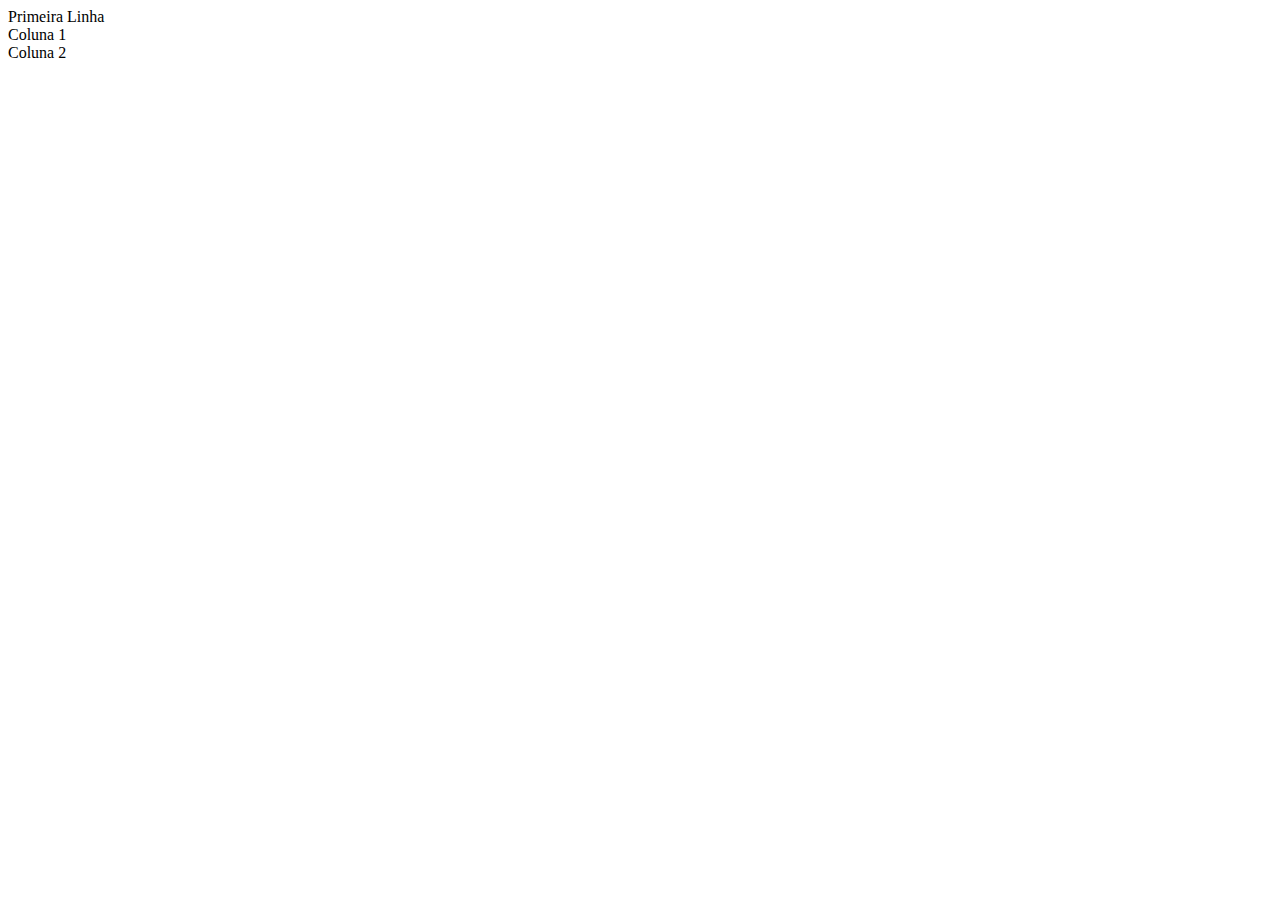
==== index.html @ d84b59b0 "closes #1 - esqueleto index.html" ====
<!DOCTYPE html>
<html lang="en">
<head>
    <meta charset="UTF-8">
    <meta name="viewport" content="width=device-width, initial-scale=1.0">
    <title>bootcamp Devjr - Sistema de Assinaturas </title>
</head>
<body>
    <div>
        <div>
            Primeira Linha
        </div>
        <div>
            <div>  
                Coluna 1
            </div>
            <div>
                Coluna 2
            </div>
        </div>
    </div>
</body>
</html>
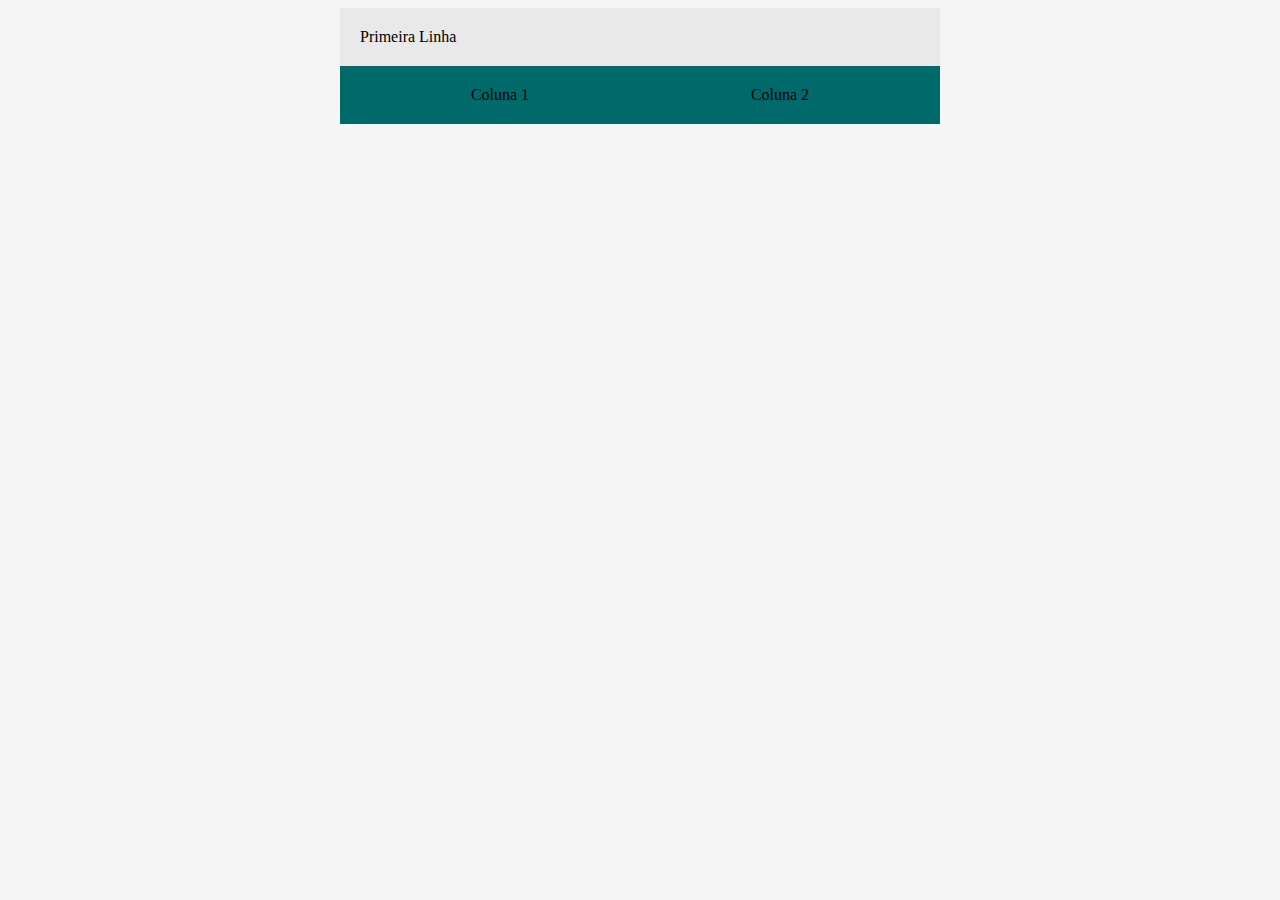
==== commit 8e29e836: "closes #2 - paleta de cores, display flex" ====
--- a/index.html
+++ b/index.html
@@ -4,13 +4,38 @@
     <meta charset="UTF-8">
     <meta name="viewport" content="width=device-width, initial-scale=1.0">
     <title>bootcamp Devjr - Sistema de Assinaturas </title>
+
+<style> 
+    body {
+        background-color: #F5F5F5;
+    }
+
+    .container {
+        background-color: #E9E9E9;
+        margin: auto;
+
+        width: 600px;
+    }
+
+    .header{
+        padding: 20px;
+    }
+
+    .flex-conteiner{
+    display: flex;
+    background-color: #006969;
+    justify-content: space-around;
+    padding: 20px;
+    }
+</style>
+
 </head>
 <body>
-    <div>
-        <div>
+    <div class="container">
+        <div class="header">
             Primeira Linha
         </div>
-        <div>
+        <div class="flex-conteiner">
             <div>  
                 Coluna 1
             </div>
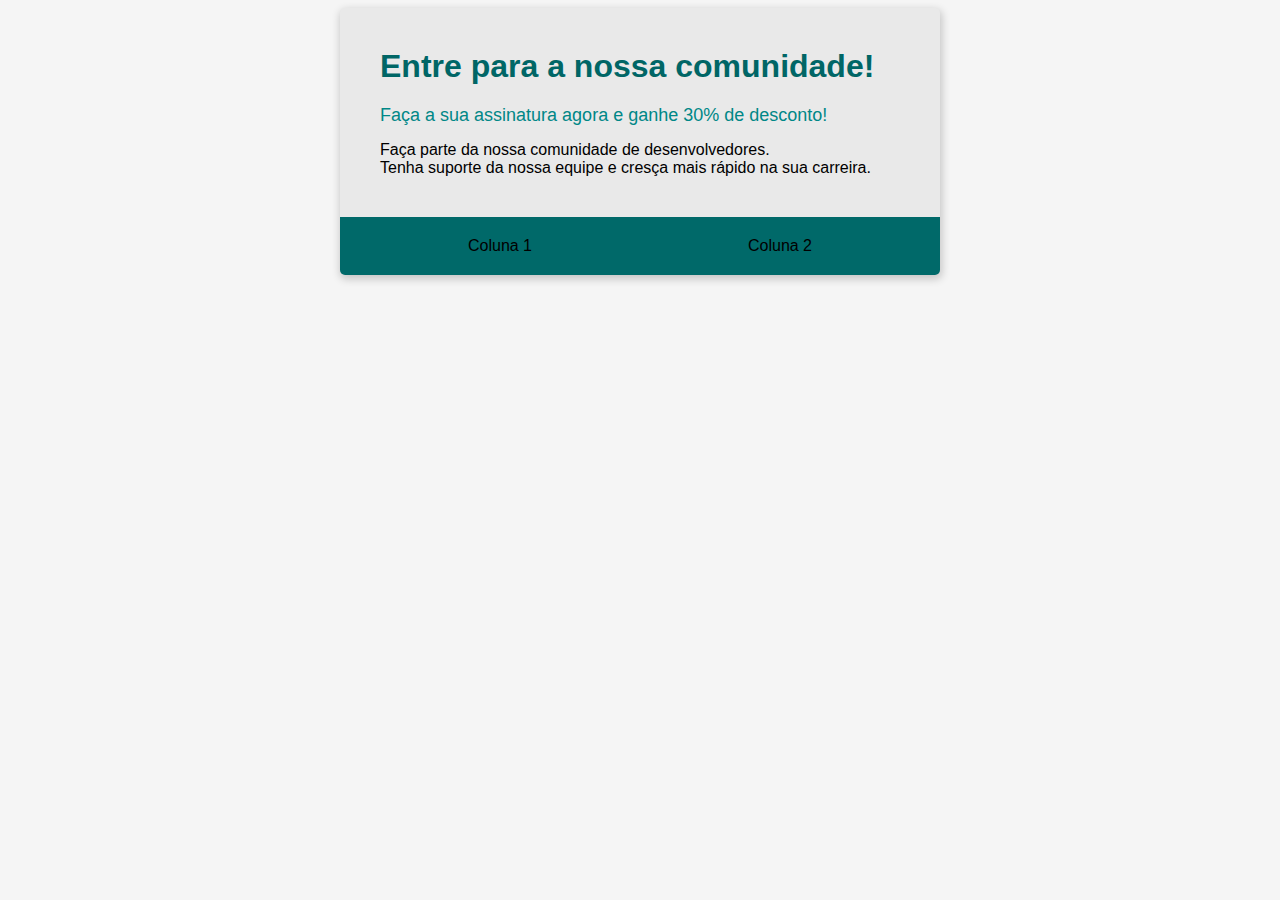
==== commit 960cae37: "closes #3 - Criando o cabecalho" ====
--- a/index.html
+++ b/index.html
@@ -8,6 +8,7 @@
 <style> 
     body {
         background-color: #F5F5F5;
+        font-family: 'Segoe UI', Tahoma, Geneva, Verdana, sans-serif;
     }
 
     .container {
@@ -15,10 +16,13 @@
         margin: auto;
 
         width: 600px;
+        box-shadow: 1px 3px 8px 1px rgba(0, 0, 0, 0.2);
+        border-radius: 5px;
+        overflow: hidden;
     }
 
     .header{
-        padding: 20px;
+        padding: 40px;
     }
 
     .flex-conteiner{
@@ -27,13 +31,37 @@
     justify-content: space-around;
     padding: 20px;
     }
+
+    .header-title{
+        color: #006666;
+        font-size: 32px;
+        font-weight: 700;
+        margin-bottom: 20px;
+    }
+
+    .header-subtitle{
+        color: #008787;
+        font-size: 18px;
+        font-weight: 500;
+        margin-bottom: 15px;
+    }
+
 </style>
 
 </head>
 <body>
     <div class="container">
         <div class="header">
-            Primeira Linha
+            <div class="header-title">
+            Entre para a nossa comunidade!
+            </div>
+            <div class="header-subtitle">
+                Faça a sua assinatura agora e ganhe 30% de desconto!
+            </div>
+            <div>
+                Faça parte da nossa comunidade de desenvolvedores.<br>
+                Tenha suporte da nossa equipe e cresça mais rápido na sua carreira.
+            </div>
         </div>
         <div class="flex-conteiner">
             <div>  
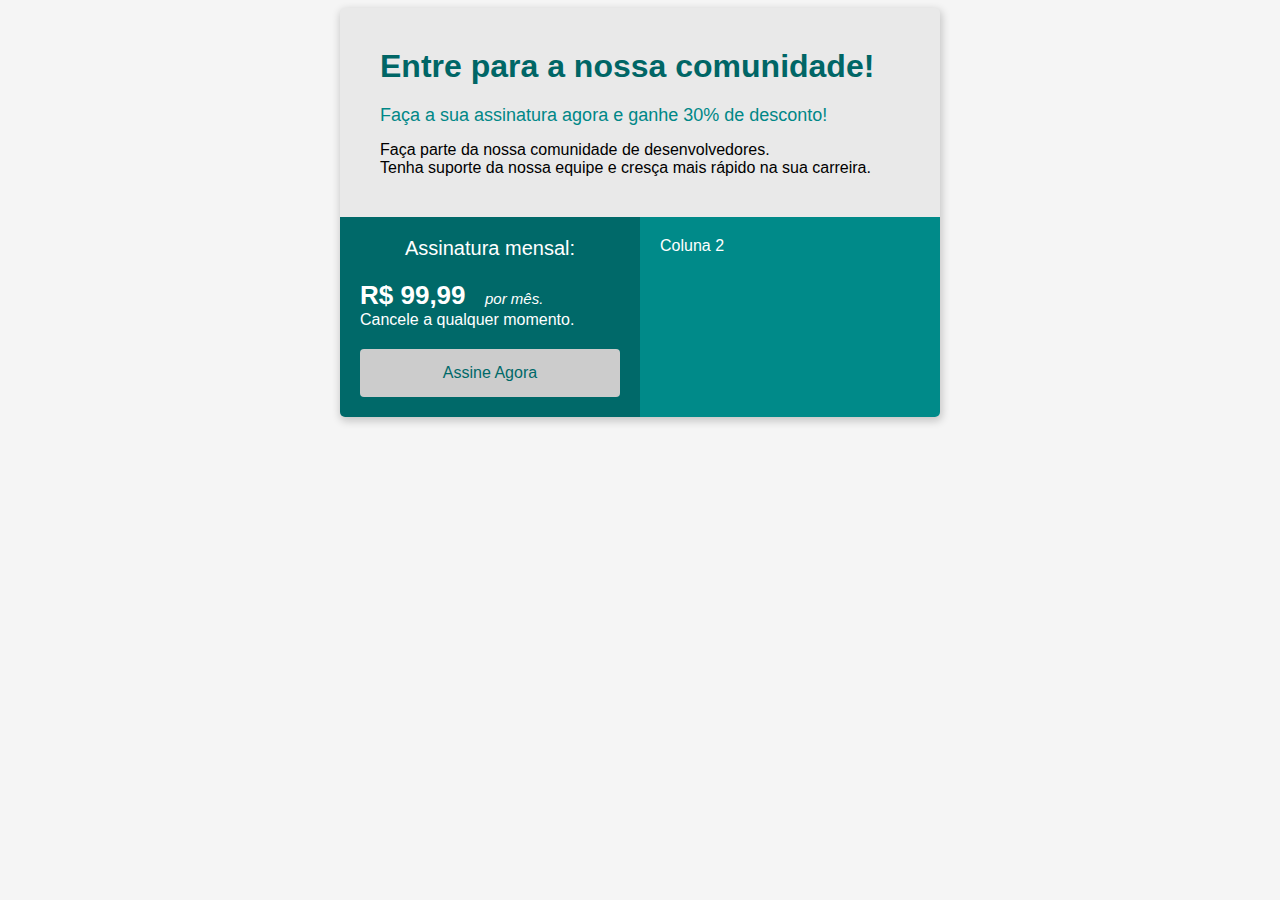
==== commit 680527ff: "closes #4 - button e span" ====
--- a/index.html
+++ b/index.html
@@ -27,9 +27,7 @@
 
     .flex-conteiner{
     display: flex;
-    background-color: #006969;
     justify-content: space-around;
-    padding: 20px;
     }
 
     .header-title{
@@ -45,6 +43,59 @@
         font-weight: 500;
         margin-bottom: 15px;
     }
+
+    .col-1{
+        background-color: #006969;
+        width: 50%;
+        padding: 20px;
+        color: #FFF
+    }
+
+    .col-2{
+        background-color: #008A89;
+        width: 50%;
+        padding: 20px;
+        color: #FFF
+    }
+
+    .subscription-title{
+        font-size: 20px;
+        text-align: center;
+        margin-bottom: 20px;
+    }
+
+    .price{
+        font-size: 26px;
+        font-weight: 700;
+    }
+
+    .month{
+        font-size: 15px;
+        font-style: italic;
+        margin-left: 15px;
+    }
+
+    .button{
+        margin-top: 20px;
+        width: 100%;
+        padding: 15px 32px;
+
+        color: #006969;
+        background-color: #CCCCCC;
+
+        font-size: 16px;
+
+        border-radius: 4px;
+        border: none;
+
+        cursor: pointer;
+
+    }
+
+    .button:hover{
+        background-color: #E9E9E9; 
+    }
+
 
 </style>
 
@@ -64,10 +115,25 @@
             </div>
         </div>
         <div class="flex-conteiner">
-            <div>  
-                Coluna 1
+            <div class="col-1">  
+                <div class="subscription-title">
+                Assinatura mensal:
+                </div>
+
+                <div>
+                    <span class="price">R$ 99,99</span>
+                    <span class="month">por mês.</span>
+                </div>
+
+                <div>
+                    Cancele a qualquer momento.
+                </div>
+
+                <button class="button">Assine Agora</button>
             </div>
-            <div>
+
+
+            <div class="col-2">
                 Coluna 2
             </div>
         </div>
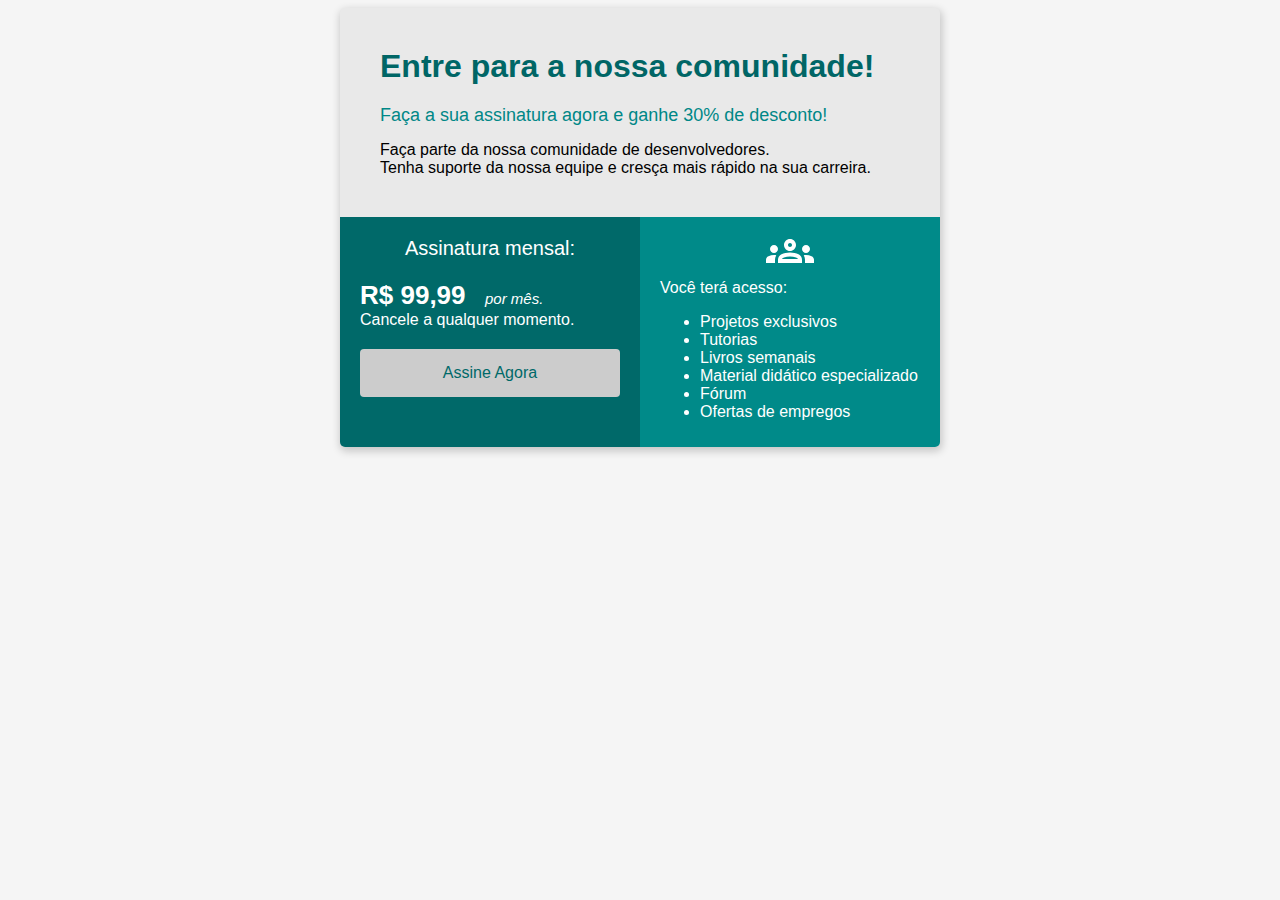
==== commit 55f56091: "closes #5 - tags ul e li" ====
--- a/index.html
+++ b/index.html
@@ -54,7 +54,7 @@
     .col-2{
         background-color: #008A89;
         width: 50%;
-        padding: 20px;
+        padding: 10px 20px;
         color: #FFF
     }
 
@@ -96,6 +96,9 @@
         background-color: #E9E9E9; 
     }
 
+    .image-group{
+        text-align: center;
+    }
 
 </style>
 
@@ -134,8 +137,24 @@
 
 
             <div class="col-2">
-                Coluna 2
+                <div class="image-group">
+                    <object data="groups_white_48dp.svg" type="image/svg+xml"></object>
+                </div>
+                
+                
+                
+                <div>
+                Você terá acesso:
             </div>
+                <ul>
+                    <li>Projetos exclusivos</li>
+                    <li>Tutorias</li>
+                    <li>Livros semanais</li>
+                    <li>Material didático especializado</li>
+                    <li>Fórum</li>
+                    <li>Ofertas de empregos</li>
+                </ul>
+            </div>    
         </div>
     </div>
 </body>
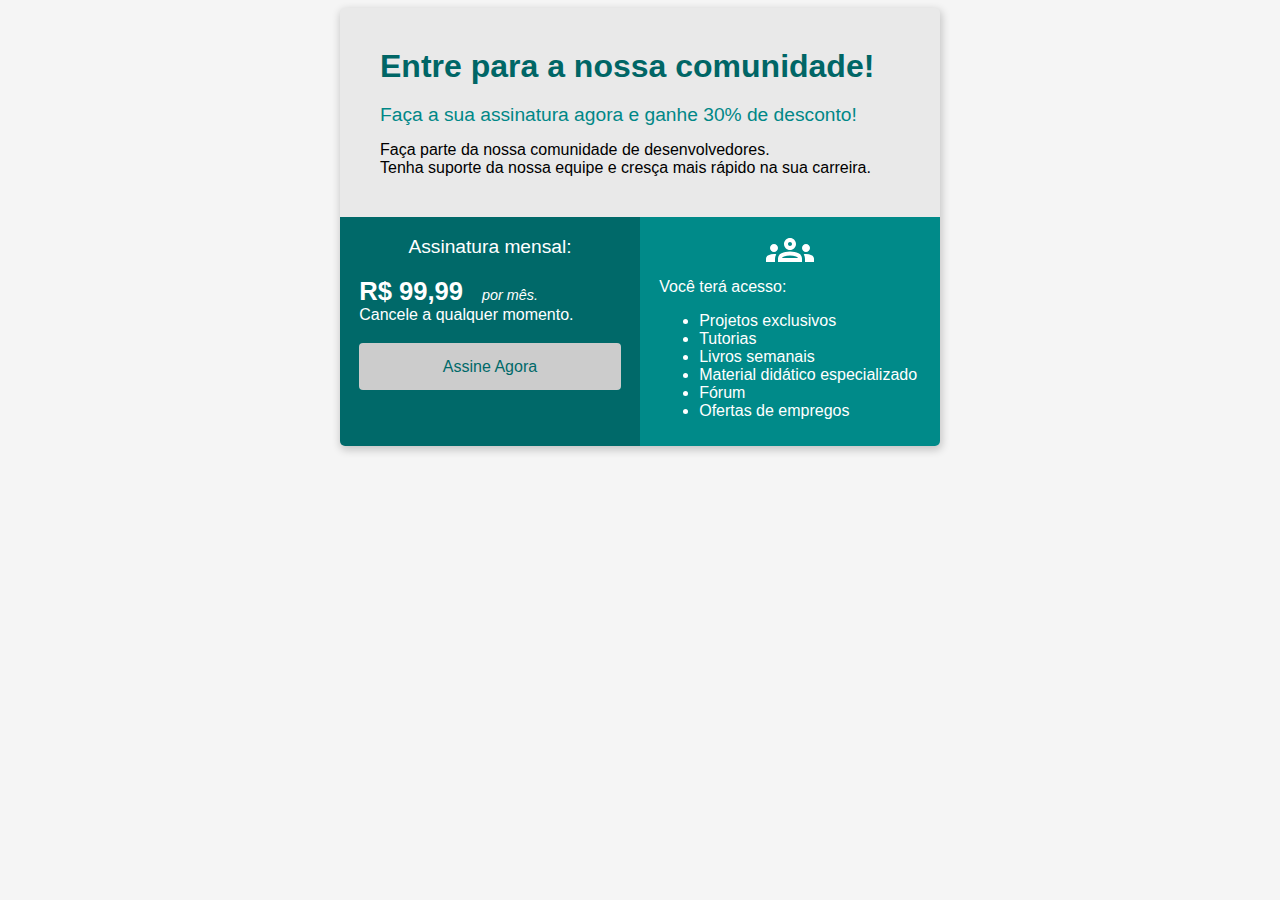
==== commit 6b571623: "closes #6 - media screen" ====
--- a/index.html
+++ b/index.html
@@ -22,7 +22,7 @@
     }
 
     .header{
-        padding: 40px;
+        padding: 2.5rem;
     }
 
     .flex-conteiner{
@@ -32,58 +32,58 @@
 
     .header-title{
         color: #006666;
-        font-size: 32px;
+        font-size: 2rem;
         font-weight: 700;
-        margin-bottom: 20px;
+        margin-bottom: 1.2rem;
     }
 
     .header-subtitle{
         color: #008787;
-        font-size: 18px;
+        font-size: 1.2rem;
         font-weight: 500;
-        margin-bottom: 15px;
+        margin-bottom: 0.9rem;
     }
 
     .col-1{
         background-color: #006969;
         width: 50%;
-        padding: 20px;
+        padding: 1.2rem;
         color: #FFF
     }
 
     .col-2{
         background-color: #008A89;
         width: 50%;
-        padding: 10px 20px;
+        padding: 0.6rem 1.2rem;
         color: #FFF
     }
 
     .subscription-title{
-        font-size: 20px;
+        font-size: 1.2rem;
         text-align: center;
-        margin-bottom: 20px;
+        margin-bottom: 1.2rem;
     }
 
     .price{
-        font-size: 26px;
+        font-size: 1.6rem;
         font-weight: 700;
     }
 
     .month{
-        font-size: 15px;
+        font-size: 0.9rem;
         font-style: italic;
-        margin-left: 15px;
+        margin-left: 0.9rem;
     }
 
     .button{
-        margin-top: 20px;
+        margin-top: 1.2rem;
         width: 100%;
-        padding: 15px 32px;
+        padding: 0.9rem 2rem;
 
         color: #006969;
         background-color: #CCCCCC;
 
-        font-size: 16px;
+        font-size: 1rem;
 
         border-radius: 4px;
         border: none;
@@ -99,6 +99,25 @@
     .image-group{
         text-align: center;
     }
+
+    @media screen and (max-width: 620px){
+        html{
+            font-size: 14px;
+        }
+
+        .flex-conteiner{
+            flex-direction: column;
+        }
+
+        .col-1, .col-2 {
+            width: 100%;
+            box-sizing: border-box;
+        }
+        .container{
+            width: 95%;
+        }
+    }
+
 
 </style>
 
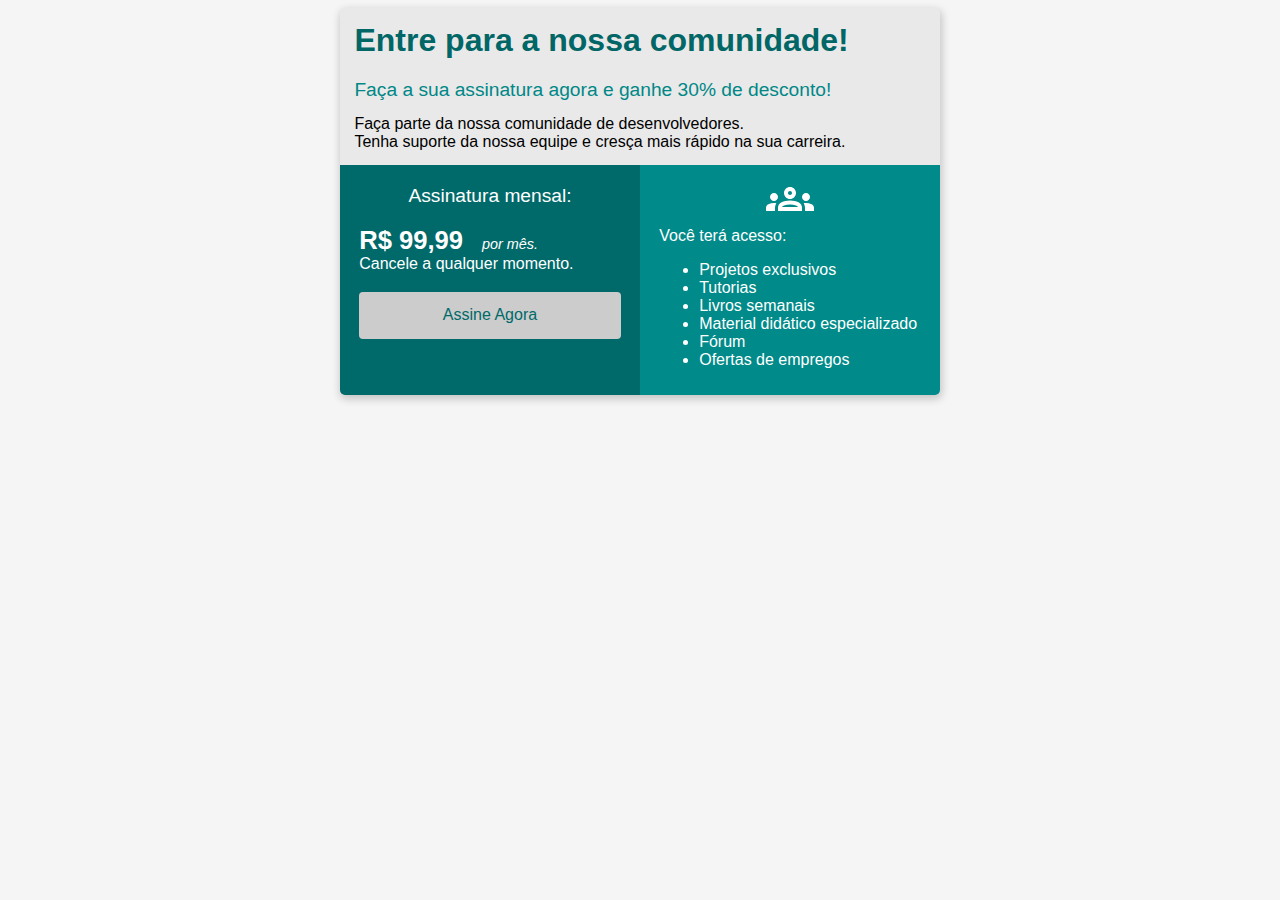
==== commit 472393c0: "closes #8 - html formulario" ====
--- a/index.html
+++ b/index.html
@@ -4,122 +4,8 @@
     <meta charset="UTF-8">
     <meta name="viewport" content="width=device-width, initial-scale=1.0">
     <title>bootcamp Devjr - Sistema de Assinaturas </title>
+    <link rel="stylesheet" href="style.css">
 
-<style> 
-    body {
-        background-color: #F5F5F5;
-        font-family: 'Segoe UI', Tahoma, Geneva, Verdana, sans-serif;
-    }
-
-    .container {
-        background-color: #E9E9E9;
-        margin: auto;
-
-        width: 600px;
-        box-shadow: 1px 3px 8px 1px rgba(0, 0, 0, 0.2);
-        border-radius: 5px;
-        overflow: hidden;
-    }
-
-    .header{
-        padding: 2.5rem;
-    }
-
-    .flex-conteiner{
-    display: flex;
-    justify-content: space-around;
-    }
-
-    .header-title{
-        color: #006666;
-        font-size: 2rem;
-        font-weight: 700;
-        margin-bottom: 1.2rem;
-    }
-
-    .header-subtitle{
-        color: #008787;
-        font-size: 1.2rem;
-        font-weight: 500;
-        margin-bottom: 0.9rem;
-    }
-
-    .col-1{
-        background-color: #006969;
-        width: 50%;
-        padding: 1.2rem;
-        color: #FFF
-    }
-
-    .col-2{
-        background-color: #008A89;
-        width: 50%;
-        padding: 0.6rem 1.2rem;
-        color: #FFF
-    }
-
-    .subscription-title{
-        font-size: 1.2rem;
-        text-align: center;
-        margin-bottom: 1.2rem;
-    }
-
-    .price{
-        font-size: 1.6rem;
-        font-weight: 700;
-    }
-
-    .month{
-        font-size: 0.9rem;
-        font-style: italic;
-        margin-left: 0.9rem;
-    }
-
-    .button{
-        margin-top: 1.2rem;
-        width: 100%;
-        padding: 0.9rem 2rem;
-
-        color: #006969;
-        background-color: #CCCCCC;
-
-        font-size: 1rem;
-
-        border-radius: 4px;
-        border: none;
-
-        cursor: pointer;
-
-    }
-
-    .button:hover{
-        background-color: #E9E9E9; 
-    }
-
-    .image-group{
-        text-align: center;
-    }
-
-    @media screen and (max-width: 620px){
-        html{
-            font-size: 14px;
-        }
-
-        .flex-conteiner{
-            flex-direction: column;
-        }
-
-        .col-1, .col-2 {
-            width: 100%;
-            box-sizing: border-box;
-        }
-        .container{
-            width: 95%;
-        }
-    }
-
-
-</style>
 
 </head>
 <body>
@@ -150,8 +36,9 @@
                 <div>
                     Cancele a qualquer momento.
                 </div>
-
+                <a href="cadastro.html">
                 <button class="button">Assine Agora</button>
+                </a>
             </div>
 
 
--- a/style.css
+++ b/style.css
@@ -0,0 +1,145 @@
+
+    body {
+        background-color: #F5F5F5;
+        font-family: 'Segoe UI', Tahoma, Geneva, Verdana, sans-serif;
+    }
+
+    input{
+        width: 95%;
+        height: 22px;
+        padding: 0.9rem;
+        font-size: 1.2rem;
+        border-radius: 5px;
+        border: 0;
+        margin: 10px;    
+    }
+
+    input:focus{
+        outline: none;
+        box-shadow: 0 0 10px #009E9E;
+    }
+
+    .container {
+        background-color: #E9E9E9;
+        margin: auto;
+
+        width: 600px;
+        box-shadow: 1px 3px 8px 1px rgba(0, 0, 0, 0.2);
+        border-radius: 5px;
+        overflow: hidden;
+    }
+
+    .header{
+        padding: 0.9rem;
+    }
+
+    .flex-conteiner{
+    display: flex;
+    justify-content: space-around;
+    }
+
+    .header-title{
+        color: #006666;
+        font-size: 2rem;
+        font-weight: 700;
+        margin-bottom: 1.2rem;
+    }
+
+    .header-subtitle{
+        color: #008787;
+        font-size: 1.2rem;
+        font-weight: 500;
+        margin-bottom: 0.9rem;
+    }
+
+    .col-1{
+        background-color: #006969;
+        width: 50%;
+        padding: 1.2rem;
+        color: #FFF
+    }
+
+    .col-2{
+        background-color: #008A89;
+        width: 50%;
+        padding: 0.6rem 1.2rem;
+        color: #FFF
+    }
+
+    .subscription-title{
+        font-size: 1.2rem;
+        text-align: center;
+        margin-bottom: 1.2rem;
+    }
+
+    .price{
+        font-size: 1.6rem;
+        font-weight: 700;
+    }
+
+    .month{
+        font-size: 0.9rem;
+        font-style: italic;
+        margin-left: 0.9rem;
+    }
+
+    .button{
+        margin-top: 1.2rem;
+        width: 100%;
+        padding: 0.9rem 2rem;
+
+        color: #006969;
+        background-color: #CCCCCC;
+
+        font-size: 1rem;
+
+        border-radius: 4px;
+        border: none;
+
+        cursor: pointer;
+
+    }
+
+    .button:hover{
+        background-color: #E9E9E9; 
+    }
+
+    .image-group{
+        text-align: center;
+    }
+
+    @media screen and (max-width: 620px){
+        html{
+            font-size: 14px;
+        }
+
+        .flex-conteiner{
+            flex-direction: column;
+        }
+
+        .col-1, .col-2 {
+            width: 100%;
+            box-sizing: border-box;
+        }
+        .container{
+            width: 95%;
+        }
+        .header{
+            padding: 15px;
+        }
+    }
+
+    .form-register{
+        background-color: #006969;
+        padding: 1.2rem;
+        display: flex;
+        flex-direction: column;
+        align-items: center;
+        align-content: space-around;
+    }
+
+
+    a{
+        color: #E9E9E9;
+        font-size: 0.8rem;
+    }